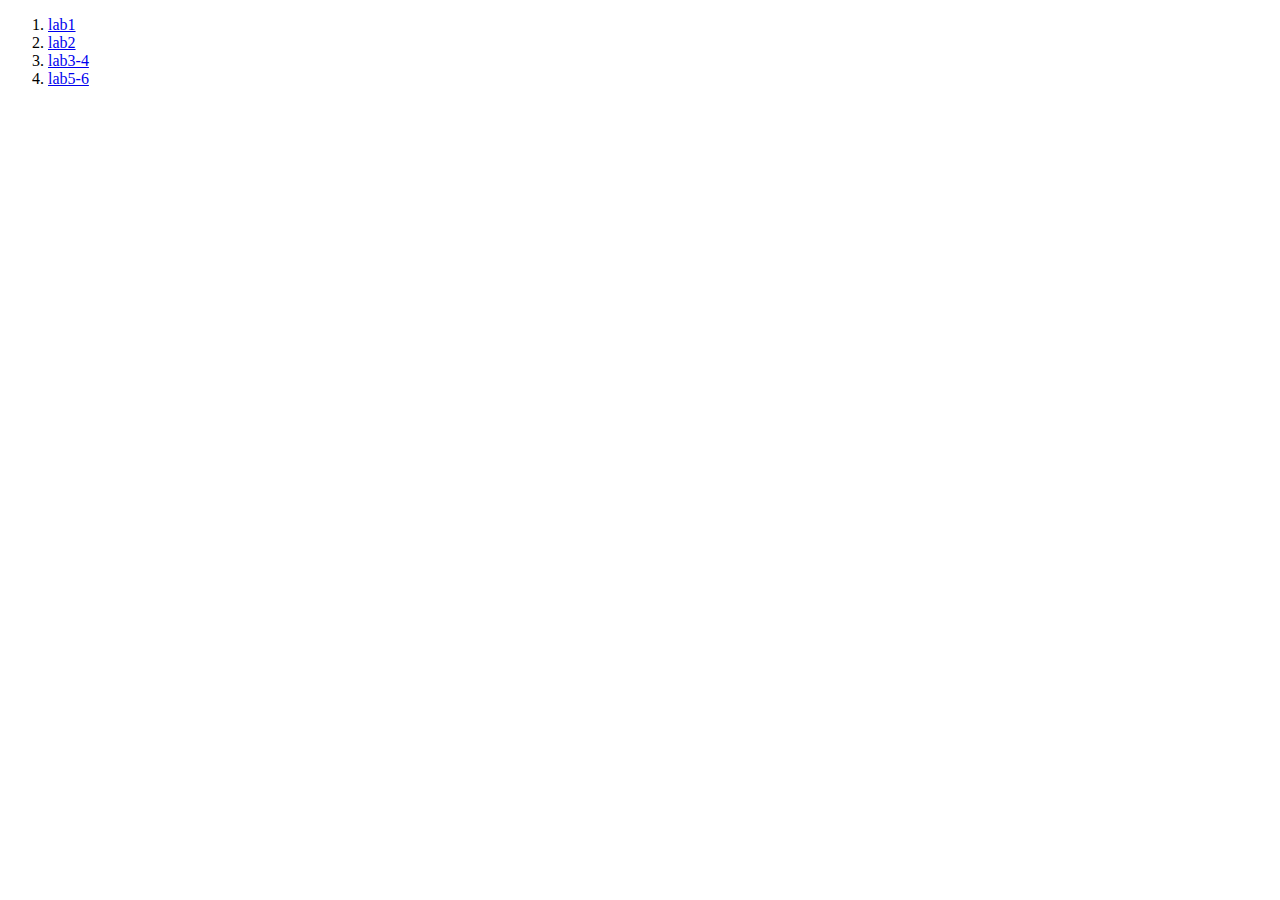
==== index.html @ 54c83929 "Add files via upload" ====
<!DOCTYPE html>
<html lang="en">
  <head>
    <meta charset="UTF-8" />
    <meta name="viewport" content="width=device-width, user-scalable=no" />
    <link rel="stylesheet" href="inputstyle.css" />
    <title>labki_piis</title>
  </head>
  <body>
    <ol>
      <li><a href="labka1/film.html">lab1</a></li>
      <li><a href="labka2/filmi.html">lab2</a></li>
      <li><a href="labka3-4/index.html">lab3-4</a></li>
      <li><a href="labka5-6/lab5.html">lab5-6</a></li>
    </ol>
    <script src="input.js"></script>
  </body>
</html>
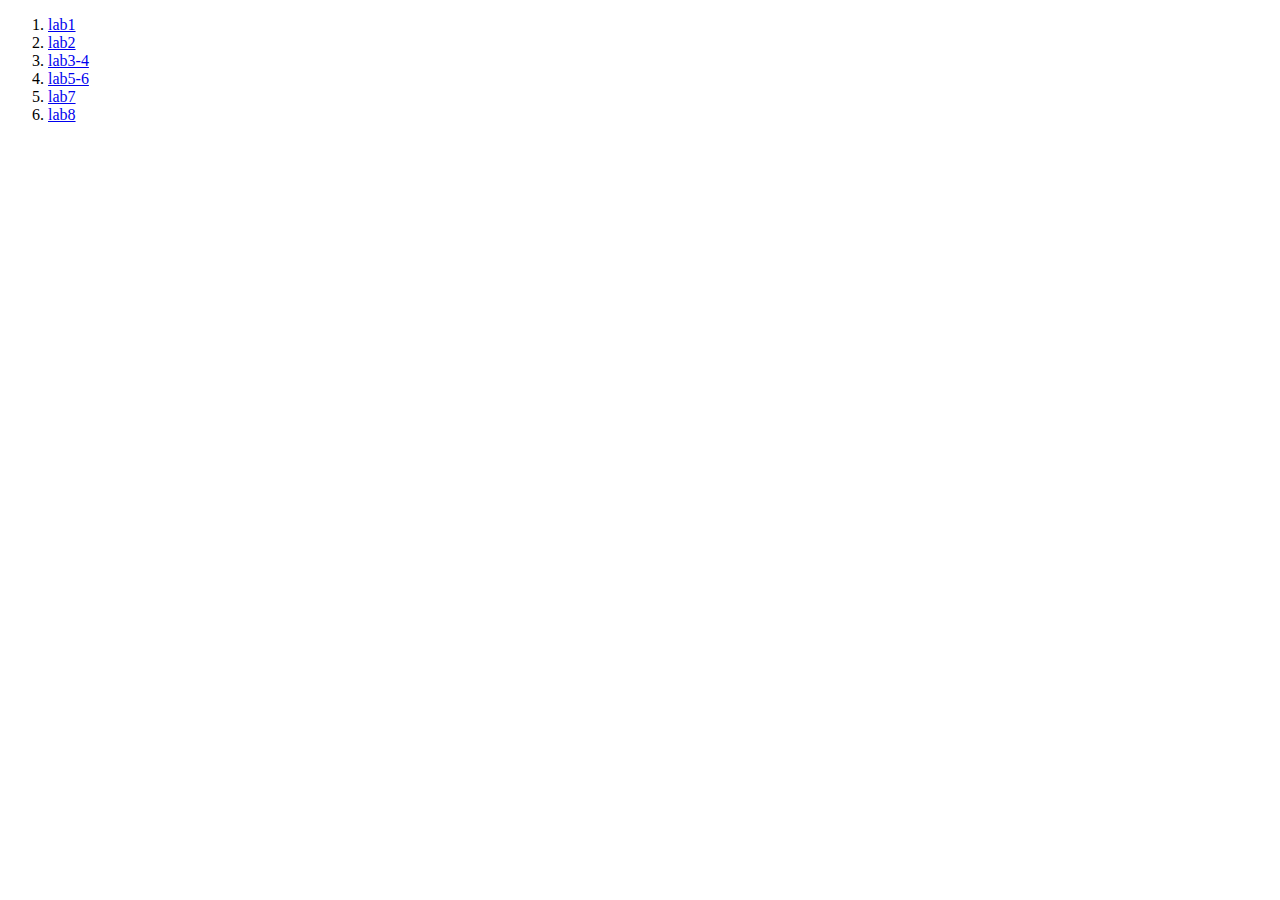
==== commit 6ea7cbb8: "Update index.html" ====
--- a/index.html
+++ b/index.html
@@ -12,6 +12,8 @@
       <li><a href="labka2/filmi.html">lab2</a></li>
       <li><a href="labka3-4/index.html">lab3-4</a></li>
       <li><a href="labka5-6/lab5.html">lab5-6</a></li>
+      <li><a href="labka7-8/lab5.html">lab7</a></li>
+      <li><a href="labka7-8/lab5.html">lab8</a></li>
     </ol>
     <script src="input.js"></script>
   </body>
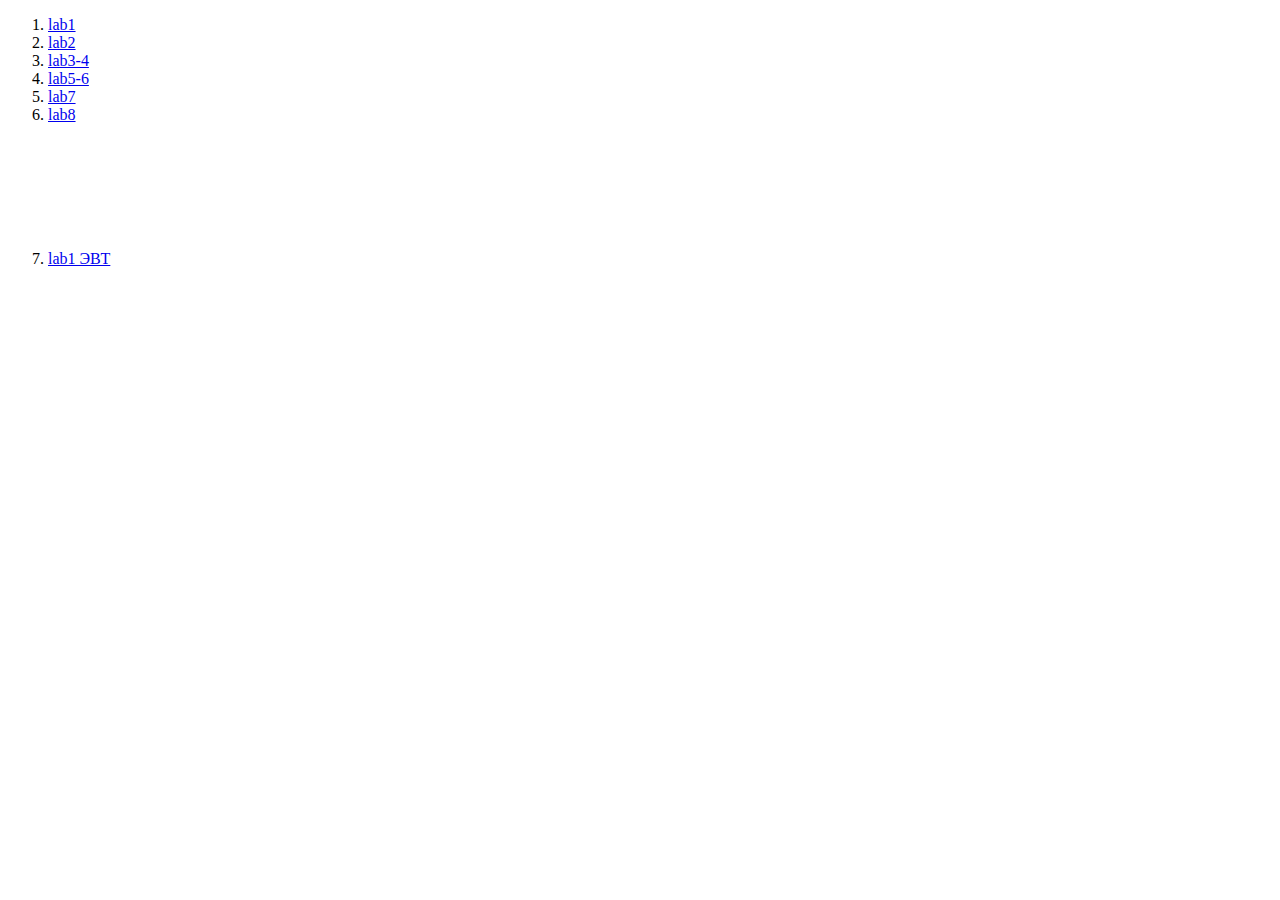
==== commit 8c067d98: "Update index.html" ====
--- a/index.html
+++ b/index.html
@@ -12,8 +12,14 @@
       <li><a href="labka2/filmi.html">lab2</a></li>
       <li><a href="labka3-4/index.html">lab3-4</a></li>
       <li><a href="labka5-6/lab5.html">lab5-6</a></li>
-      <li><a href="labka7-8/lab5.html">lab7</a></li>
-      <li><a href="labka7-8/lab5.html">lab8</a></li>
+      <li><a href="7-8/index.html">lab7</a></li>
+      <li><a href="7-8/index_with_cavas.html">lab8</a></li>
+      <br>
+      <br>
+      <br>
+      <br>
+      <br><br><br>
+      <li><a href="l1/index.html">lab1 ЭВТ</a></li>
     </ol>
     <script src="input.js"></script>
   </body>
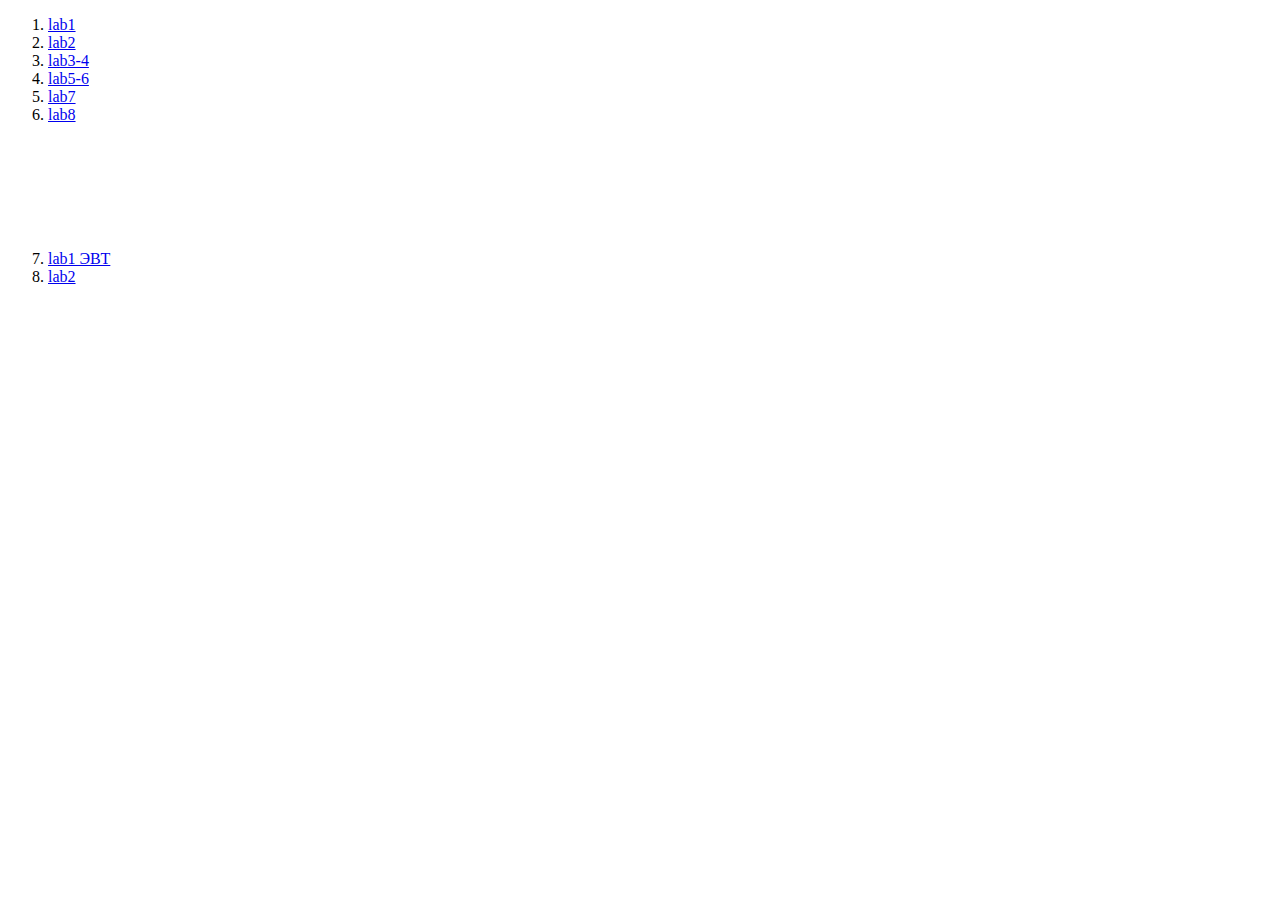
==== commit 02bfe1cf: "Update index.html" ====
--- a/index.html
+++ b/index.html
@@ -20,6 +20,7 @@
       <br>
       <br><br><br>
       <li><a href="l1/index.html">lab1 ЭВТ</a></li>
+      <li><a href="Laba2/6_lab_EVT.html">lab2</a></li>
     </ol>
     <script src="input.js"></script>
   </body>
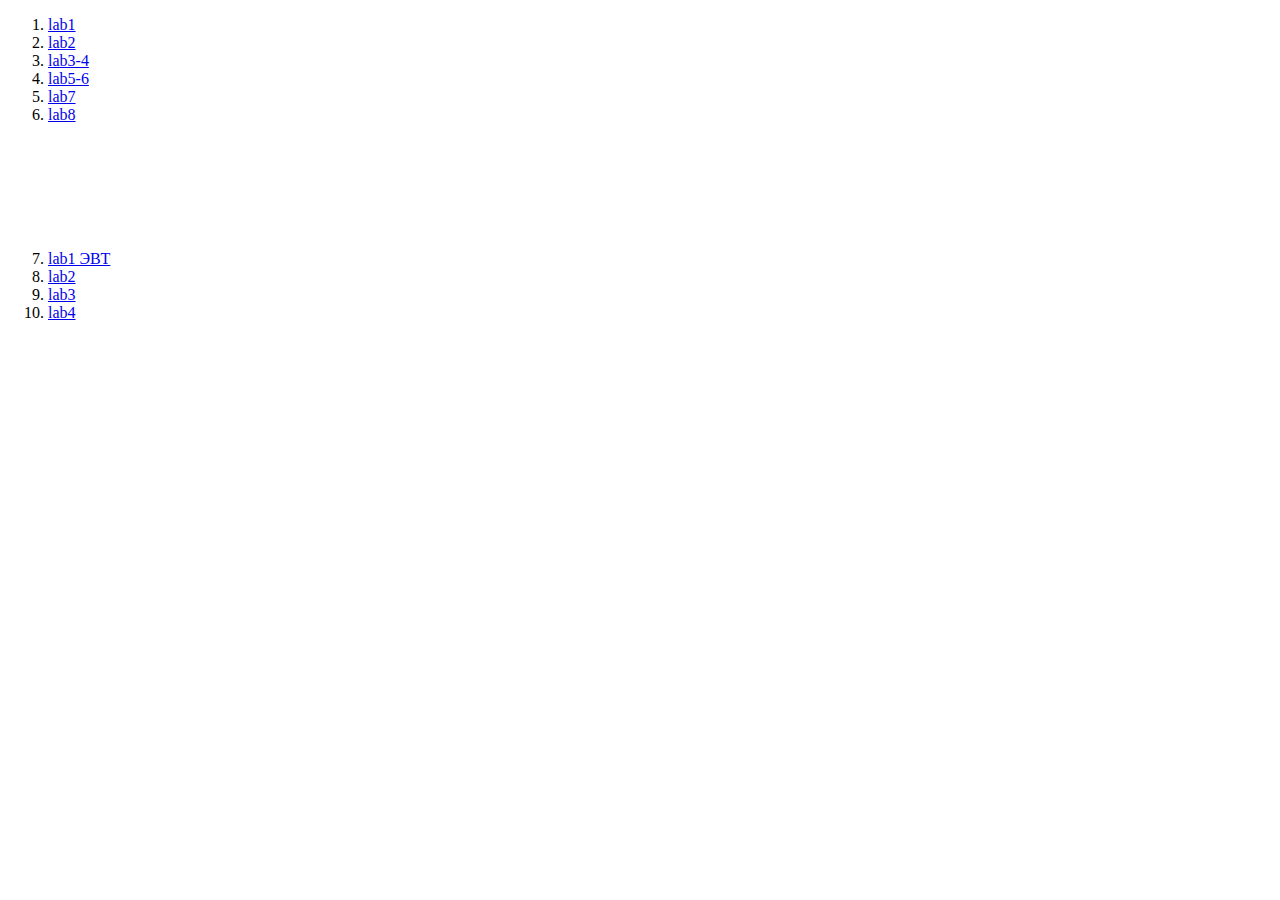
==== commit 8484e730: "Update index.html" ====
--- a/index.html
+++ b/index.html
@@ -21,6 +21,8 @@
       <br><br><br>
       <li><a href="l1/index.html">lab1 ЭВТ</a></li>
       <li><a href="Laba2/6_lab_EVT.html">lab2</a></li>
+      <li><a href="laba3/EVT_lab7.html">lab3</a></li>
+      <li><a href="laba4/EVT_lab8.html">lab4</a></li>
     </ol>
     <script src="input.js"></script>
   </body>
